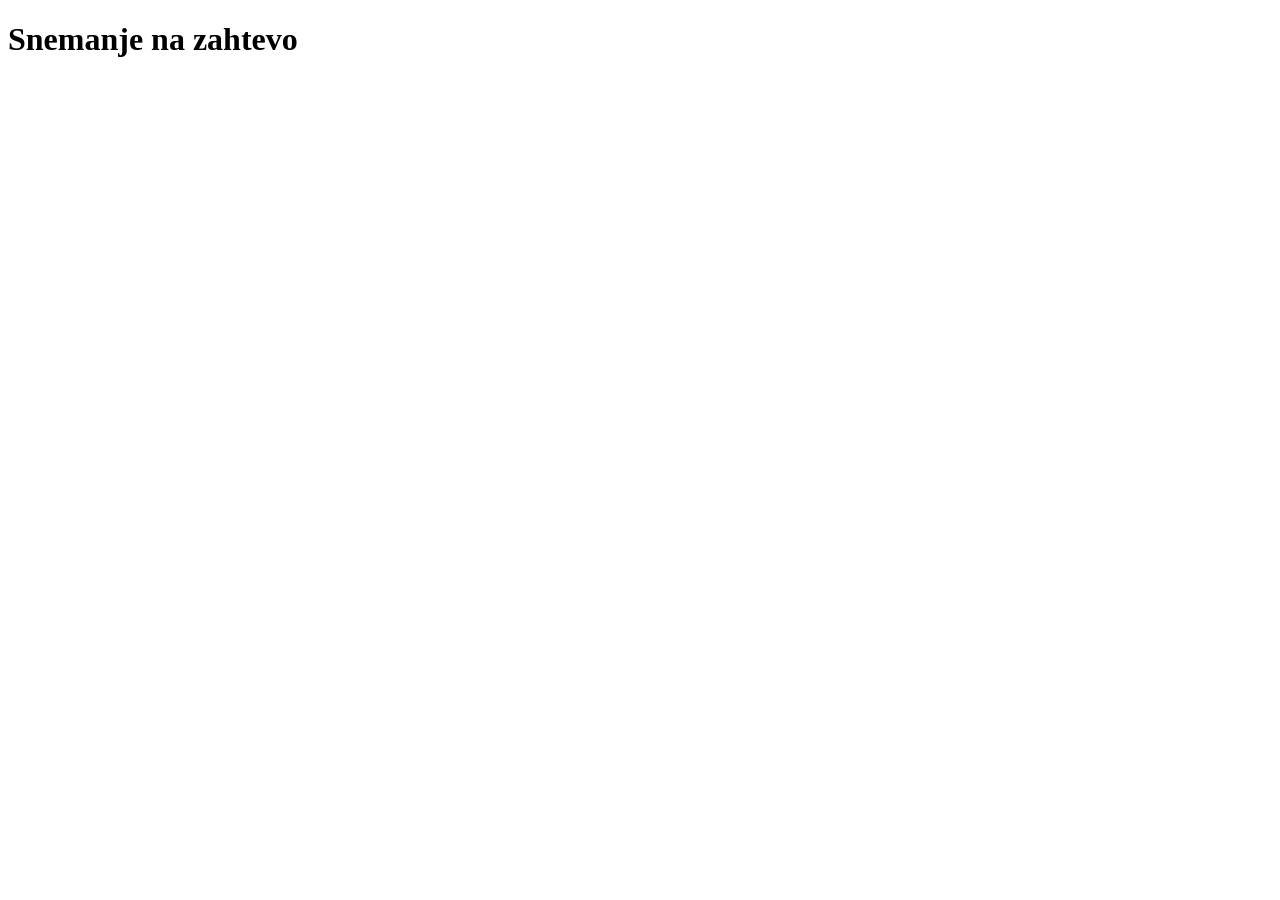
==== index.html @ 516a0b2d "Merge branch 'main' into Nikv" ====
<!doctype html>
<html lang="en">
  <head>
    <meta charset="utf-8">
    <meta name="viewport" content="width=device-width, initial-scale=1">
    <title>Bootstrap demo</title>
    <link href="https://cdn.jsdelivr.net/npm/bootstrap@5.3.8/dist/css/bootstrap.min.css" re>
  </head>
  <body>
    <script src="https://cdn.jsdelivr.net/npm/bootstrap@5.3.8/dist/js/bootstrap.bundle.min.js" integrity="sha384-FKyoEForCGlyvwx9Hj09JcYn3nv7wiPVlz7YYwJrWVcXK/BmnVDxM+D2scQbITxI" crossorigin="anonymous"></script>
    <script src="https://cdn.jsdelivr.net/npm/@popperjs/core@2.11.8/dist/umd/popper.min.js" integrity="sha384-I7E8VVD/ismYTF4hNIPjVp/Zjvgyol6VFvRkX/vR+Vc4jQkC+hVqc2pM8ODewa9r" crossorigin="anonymous"></script>
    <script src="https://cdn.jsdelivr.net/npm/bootstrap@5.3.8/dist/js/bootstrap.min.js" integrity="sha384-G/EV+4j2dNv+tEPo3++6LCgdCROaejBqfUeNjuKAiuXbjrxilcCdDz6ZAVfHWe1Y" crossorigin="anonymous"></script>
    
    <h1>Snemanje na zahtevo</h1>
    
  </body>
</html>
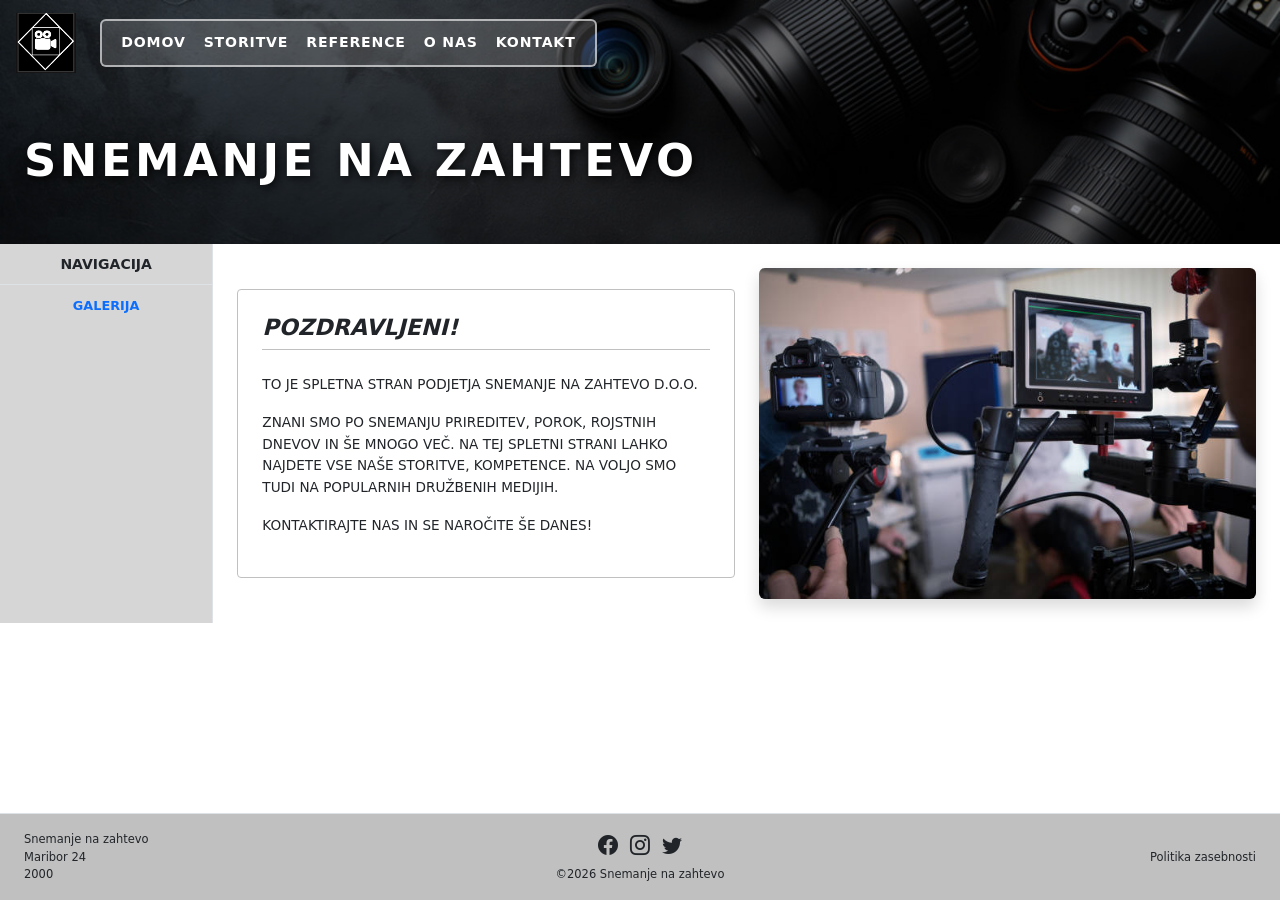
==== commit 641d34b0: "index" ====
--- a/index.html
+++ b/index.html
@@ -1,17 +1,123 @@
-<!doctype html>
-<html lang="en">
-  <head>
-    <meta charset="utf-8">
-    <meta name="viewport" content="width=device-width, initial-scale=1">
-    <title>Bootstrap demo</title>
-    <link href="https://cdn.jsdelivr.net/npm/bootstrap@5.3.8/dist/css/bootstrap.min.css" re>
-  </head>
-  <body>
-    <script src="https://cdn.jsdelivr.net/npm/bootstrap@5.3.8/dist/js/bootstrap.bundle.min.js" integrity="sha384-FKyoEForCGlyvwx9Hj09JcYn3nv7wiPVlz7YYwJrWVcXK/BmnVDxM+D2scQbITxI" crossorigin="anonymous"></script>
-    <script src="https://cdn.jsdelivr.net/npm/@popperjs/core@2.11.8/dist/umd/popper.min.js" integrity="sha384-I7E8VVD/ismYTF4hNIPjVp/Zjvgyol6VFvRkX/vR+Vc4jQkC+hVqc2pM8ODewa9r" crossorigin="anonymous"></script>
-    <script src="https://cdn.jsdelivr.net/npm/bootstrap@5.3.8/dist/js/bootstrap.min.js" integrity="sha384-G/EV+4j2dNv+tEPo3++6LCgdCROaejBqfUeNjuKAiuXbjrxilcCdDz6ZAVfHWe1Y" crossorigin="anonymous"></script>
-    
-    <h1>Snemanje na zahtevo</h1>
-    
-  </body>
+<!DOCTYPE html>
+<html lang="sl">
+<head>
+  <meta charset="UTF-8">
+  <meta name="viewport" content="width=device-width, initial-scale=1.0">
+  <title>Snemanje na zahtevo</title>
+
+  <link href="https://cdn.jsdelivr.net/npm/bootstrap@5.3.3/dist/css/bootstrap.min.css" rel="stylesheet">
+  <link href="https://cdn.jsdelivr.net/npm/bootstrap-icons@1.11.3/font/bootstrap-icons.min.css" rel="stylesheet">
+  <link href="style.css" rel="stylesheet">
+</head>
+
+<body>
+
+  <!-- NAVBAR -->
+  <div class="hero-wrapper">
+
+    <!-- NAVIGACIJA -->
+    <nav class="navbar navbar-expand-lg">
+  <div class="container-fluid px-3">
+
+    <div class="d-flex align-items-center nav-box">
+      <!-- Logo -->
+      <a class="navbar-brand" href="index.html">
+        <img src="slike/logotiprss.png" alt="Logo" height="60">
+      </a>
+
+      <!-- Meni  -->
+      <div class="menu-okvir ms-2">
+        <ul class="navbar-nav flex-row">
+          <li class="nav-item"><a class="nav-link fw-semibold px-2" href="index.html">DOMOV</a></li>
+          <li class="nav-item"><a class="nav-link fw-semibold px-2" href="storitve.html">STORITVE</a></li>
+          <li class="nav-item"><a class="nav-link fw-semibold px-2" href="reference.html">REFERENCE</a></li>
+          <li class="nav-item"><a class="nav-link fw-semibold px-2" href="onas.html">O NAS</a></li>
+          <li class="nav-item"><a class="nav-link fw-semibold px-2" href="kontakt.html">KONTAKT</a></li>
+        </ul>
+      </div>
+    </div>
+
+  </div>
+</nav>
+
+    <!-- NASLOV -->
+    <div class="hero-title-area px-4 py-5">
+      <h1 class="text-white fw-bold text-uppercase">Snemanje na zahtevo</h1>
+    </div>
+
+  </div>
+
+  <!-- GLAVNA VSEBINA -->
+  <main class="container-fluid px-0">
+    <div class="row g-0">
+
+      <!-- SIDEBAR -->
+      <div class="col-2 sidebar border-end">
+        <div class="p-2 text-center border-bottom">
+          <span class="fw-bold small text-uppercase">Navigacija</span>
+        </div>
+        <div class="p-2 text-center">
+          <a href="Galerija.html" class="sidebar-link text-uppercase fw-bold small">Galerija</a>
+        </div>
+      </div>
+
+     
+      <div class="col-10 p-4">
+        <div class="row align-items-center">
+
+          
+          <div class="col-md-6">
+            <div class="vsebina-box p-4 border">
+              <h2 class="fw-bold fst-italic mb-4">POZDRAVLJENI!</h2>
+              <p>TO JE SPLETNA STRAN PODJETJA SNEMANJE NA ZAHTEVO D.O.O.</p>
+              <p>
+                ZNANI SMO PO SNEMANJU PRIREDITEV, POROK, ROJSTNIH DNEVOV IN ŠE MNOGO VEČ. 
+                NA TEJ SPLETNI STRANI LAHKO NAJDETE VSE NAŠE STORITVE, KOMPETENCE. 
+                NA VOLJO SMO TUDI NA POPULARNIH DRUŽBENIH MEDIJIH.
+              </p>
+              <p>KONTAKTIRAJTE NAS IN SE NAROČITE ŠE DANES!</p>
+            </div>
+          </div>
+
+          <div class="col-md-6">
+            <img src="slike/slika.stojalo.jpg" class="img-fluid rounded shadow">
+          </div>
+
+        </div>
+      </div>
+
+    </div>
+  </main>
+
+  <!-- FOOTER -->
+  <footer class="footer-main border-top">
+    <div class="container-fluid px-4 py-3">
+      <div class="row align-items-center">
+
+        <div class="col-md-3">
+          <p class="mb-0 small">Snemanje na zahtevo</p>
+          <p class="mb-0 small">Maribor 24</p>
+          <p class="mb-0 small">2000</p>
+        </div>
+
+        <div class="col-md-6 text-center">
+          <div class="mb-1">
+            <a href="#" class="text-dark me-2"><i class="bi bi-facebook fs-5"></i></a>
+            <a href="#" class="text-dark me-2"><i class="bi bi-instagram fs-5"></i></a>
+            <a href="#" class="text-dark"><i class="bi bi-twitter fs-5"></i></a>
+          </div>
+          <small>&copy;2026 Snemanje na zahtevo</small>
+        </div>
+
+        <div class="col-md-3 text-end">
+          <a href="#" class="small text-dark">Politika zasebnosti</a>
+        </div>
+
+      </div>
+    </div>
+  </footer>
+
+  <script src="https://cdn.jsdelivr.net/npm/bootstrap@5.3.3/dist/js/bootstrap.bundle.min.js"></script>
+
+</body>
 </html>
--- a/style.css
+++ b/style.css
@@ -0,0 +1,147 @@
+.hero-wrapper {
+  background-image: url("slike/background.k.jpg");
+  background-size: cover;
+  background-position: center top;
+  background-color: #222;
+  position: relative;
+}
+.hero-wrapper::before {
+  content: "";
+  position: absolute;
+  top: 0;
+  left: 0;
+  width: 100%;
+  height: 100%;
+  background-color: rgba(0, 0, 0, 0.45);
+  z-index: 0;
+}
+.hero-wrapper .navbar,
+.hero-wrapper .hero-title-area {
+  position: relative;
+  z-index: 1;
+}
+
+.navbar {
+  background-color: transparent !important;
+}
+.navbar .navbar-brand img {
+  filter: brightness(1.2);
+}
+.navbar .nav-link {
+  color: #ffffff !important;
+  font-size: 0.88rem;
+  letter-spacing: 0.06em;
+  padding: 0.4rem 1rem;
+  border: 1px solid transparent;
+}
+.navbar .nav-link:hover {
+  border-color: #ffffff;
+  border-radius: 4px;
+}
+.navbar .navbar-toggler {
+  border-color: #ffffff;
+}
+.navbar .navbar-toggler .navbar-toggler-icon {
+  filter: invert(1);
+}
+
+.menu-okvir {
+  border: 2px solid rgba(255, 255, 255, 0.6);
+  border-radius: 6px;
+  padding: 4px 10px;
+  background-color: rgba(255, 255, 255, 0.15);
+}
+
+.hero-title-area h1 {
+  font-size: 2.8rem;
+  letter-spacing: 0.08em;
+  text-shadow: 2px 2px 10px rgba(0, 0, 0, 0.9);
+}
+
+.sidebar {
+  background-color: #d6d6d6;
+  min-height: 300px;
+}
+.sidebar .sidebar-link {
+  color: #0d6efd;
+  text-decoration: none;
+  font-size: 0.8rem;
+}
+.sidebar .sidebar-link:hover {
+  text-decoration: underline;
+}
+
+.vsebina-box {
+  background-color: #ffffff;
+  border-color: #c0c0c0 !important;
+  border-radius: 4px;
+}
+.vsebina-box h2 {
+  font-size: 1.4rem;
+  border-bottom: 1px solid #c0c0c0;
+  padding-bottom: 0.5rem;
+}
+.vsebina-box p {
+  font-size: 0.85rem;
+  line-height: 1.6;
+}
+
+.footer-main {
+  background-color: #c0c0c0;
+  font-size: 0.82rem;
+}
+.footer-main a {
+  text-decoration: none;
+}
+.footer-main a:hover {
+  text-decoration: underline;
+}
+
+img {
+  max-width: 100%;
+  display: block;
+}
+
+.storitev-box {
+  background-color: #ffffff;
+  border-color: #c0c0c0 !important;
+  border-radius: 6px;
+  font-weight: 600;
+  font-size: 0.85rem;
+  letter-spacing: 0.05em;
+  cursor: pointer;
+  min-height: 80px;
+  display: flex;
+  align-items: center;
+  justify-content: center;
+}
+.storitev-box:hover {
+  background-color: #d6d6d6;
+}
+
+body {
+  min-height: 100vh;
+  display: flex;
+  flex-direction: column;
+}
+
+main {
+  flex: 1;
+}
+
+.galerija-box {
+  border-radius: 12px;
+  overflow: hidden;
+  border: 2px solid #c0c0c0;
+}
+.galerija-box img {
+  width: 100% !important;
+  height: 200px !important;
+  object-fit: cover !important;
+}
+.galerija-box:hover {
+  border-color: #c8a84b;
+  opacity: 0.9;
+}
+
+/*# sourceMappingURL=style.css.map */
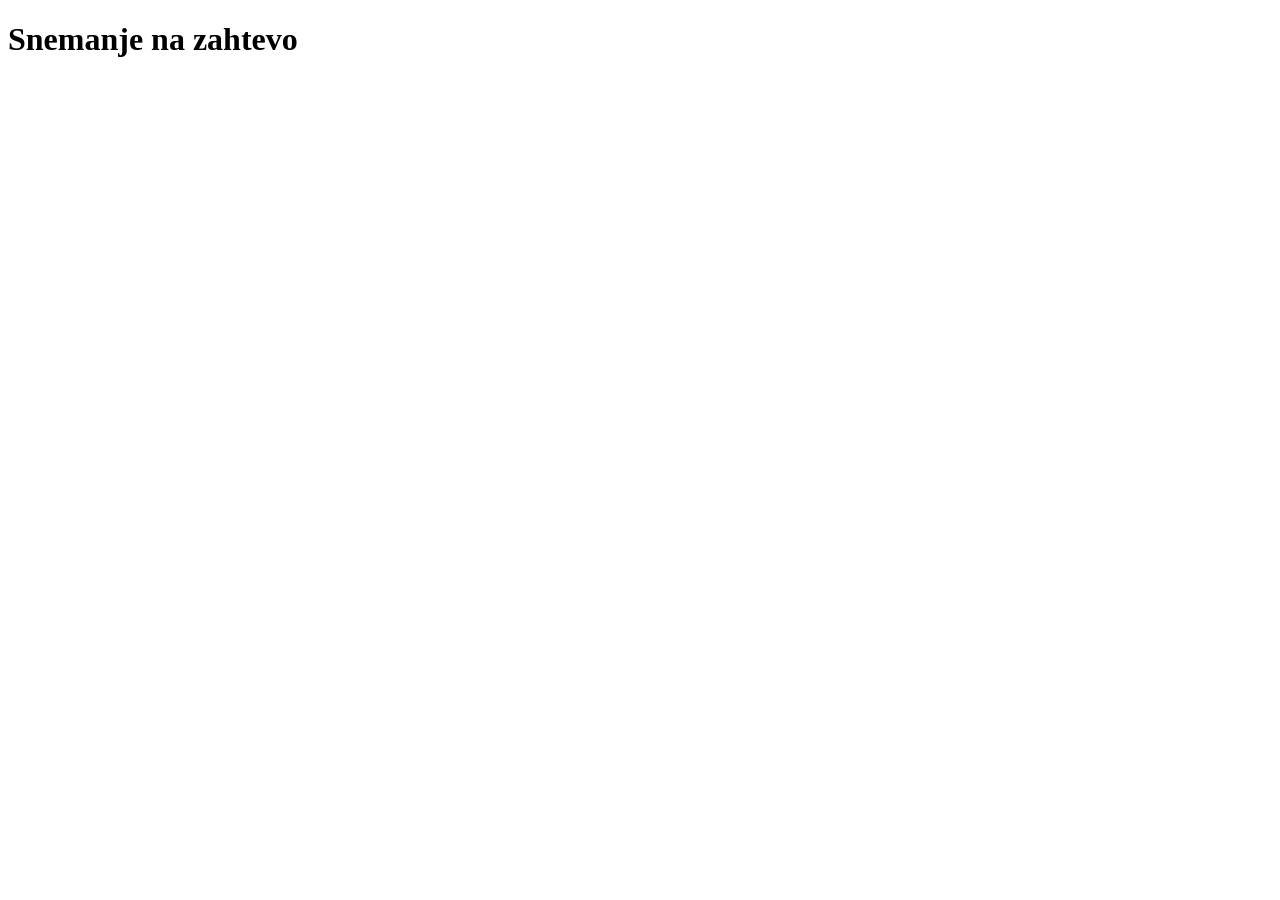
==== commit b5633846: "Style, index" ====
--- a/index.html
+++ b/index.html
@@ -1,123 +1,17 @@
-<!DOCTYPE html>
-<html lang="sl">
-<head>
-  <meta charset="UTF-8">
-  <meta name="viewport" content="width=device-width, initial-scale=1.0">
-  <title>Snemanje na zahtevo</title>
+<!doctype html>
+<html lang="en">
+  <head>
+    <meta charset="utf-8">
+    <meta name="viewport" content="width=device-width, initial-scale=1">
+    <title>Snemanje na zahtevo</title>
+    <link href="https://cdn.jsdelivr.net/npm/bootstrap@5.3.8/dist/css/bootstrap.min.css" re>
+  </head>
+  <body>
+    <script src="https://cdn.jsdelivr.net/npm/bootstrap@5.3.8/dist/js/bootstrap.bundle.min.js" integrity="sha384-FKyoEForCGlyvwx9Hj09JcYn3nv7wiPVlz7YYwJrWVcXK/BmnVDxM+D2scQbITxI" crossorigin="anonymous"></script>
+    <script src="https://cdn.jsdelivr.net/npm/@popperjs/core@2.11.8/dist/umd/popper.min.js" integrity="sha384-I7E8VVD/ismYTF4hNIPjVp/Zjvgyol6VFvRkX/vR+Vc4jQkC+hVqc2pM8ODewa9r" crossorigin="anonymous"></script>
+    <script src="https://cdn.jsdelivr.net/npm/bootstrap@5.3.8/dist/js/bootstrap.min.js" integrity="sha384-G/EV+4j2dNv+tEPo3++6LCgdCROaejBqfUeNjuKAiuXbjrxilcCdDz6ZAVfHWe1Y" crossorigin="anonymous"></script>
+    
+    <h1>Snemanje na zahtevo</h1>
 
-  <link href="https://cdn.jsdelivr.net/npm/bootstrap@5.3.3/dist/css/bootstrap.min.css" rel="stylesheet">
-  <link href="https://cdn.jsdelivr.net/npm/bootstrap-icons@1.11.3/font/bootstrap-icons.min.css" rel="stylesheet">
-  <link href="style.css" rel="stylesheet">
-</head>
-
-<body>
-
-  <!-- NAVBAR -->
-  <div class="hero-wrapper">
-
-    <!-- NAVIGACIJA -->
-    <nav class="navbar navbar-expand-lg">
-  <div class="container-fluid px-3">
-
-    <div class="d-flex align-items-center nav-box">
-      <!-- Logo -->
-      <a class="navbar-brand" href="index.html">
-        <img src="slike/logotiprss.png" alt="Logo" height="60">
-      </a>
-
-      <!-- Meni  -->
-      <div class="menu-okvir ms-2">
-        <ul class="navbar-nav flex-row">
-          <li class="nav-item"><a class="nav-link fw-semibold px-2" href="index.html">DOMOV</a></li>
-          <li class="nav-item"><a class="nav-link fw-semibold px-2" href="storitve.html">STORITVE</a></li>
-          <li class="nav-item"><a class="nav-link fw-semibold px-2" href="reference.html">REFERENCE</a></li>
-          <li class="nav-item"><a class="nav-link fw-semibold px-2" href="onas.html">O NAS</a></li>
-          <li class="nav-item"><a class="nav-link fw-semibold px-2" href="kontakt.html">KONTAKT</a></li>
-        </ul>
-      </div>
-    </div>
-
-  </div>
-</nav>
-
-    <!-- NASLOV -->
-    <div class="hero-title-area px-4 py-5">
-      <h1 class="text-white fw-bold text-uppercase">Snemanje na zahtevo</h1>
-    </div>
-
-  </div>
-
-  <!-- GLAVNA VSEBINA -->
-  <main class="container-fluid px-0">
-    <div class="row g-0">
-
-      <!-- SIDEBAR -->
-      <div class="col-2 sidebar border-end">
-        <div class="p-2 text-center border-bottom">
-          <span class="fw-bold small text-uppercase">Navigacija</span>
-        </div>
-        <div class="p-2 text-center">
-          <a href="Galerija.html" class="sidebar-link text-uppercase fw-bold small">Galerija</a>
-        </div>
-      </div>
-
-     
-      <div class="col-10 p-4">
-        <div class="row align-items-center">
-
-          
-          <div class="col-md-6">
-            <div class="vsebina-box p-4 border">
-              <h2 class="fw-bold fst-italic mb-4">POZDRAVLJENI!</h2>
-              <p>TO JE SPLETNA STRAN PODJETJA SNEMANJE NA ZAHTEVO D.O.O.</p>
-              <p>
-                ZNANI SMO PO SNEMANJU PRIREDITEV, POROK, ROJSTNIH DNEVOV IN ŠE MNOGO VEČ. 
-                NA TEJ SPLETNI STRANI LAHKO NAJDETE VSE NAŠE STORITVE, KOMPETENCE. 
-                NA VOLJO SMO TUDI NA POPULARNIH DRUŽBENIH MEDIJIH.
-              </p>
-              <p>KONTAKTIRAJTE NAS IN SE NAROČITE ŠE DANES!</p>
-            </div>
-          </div>
-
-          <div class="col-md-6">
-            <img src="slike/slika.stojalo.jpg" class="img-fluid rounded shadow">
-          </div>
-
-        </div>
-      </div>
-
-    </div>
-  </main>
-
-  <!-- FOOTER -->
-  <footer class="footer-main border-top">
-    <div class="container-fluid px-4 py-3">
-      <div class="row align-items-center">
-
-        <div class="col-md-3">
-          <p class="mb-0 small">Snemanje na zahtevo</p>
-          <p class="mb-0 small">Maribor 24</p>
-          <p class="mb-0 small">2000</p>
-        </div>
-
-        <div class="col-md-6 text-center">
-          <div class="mb-1">
-            <a href="#" class="text-dark me-2"><i class="bi bi-facebook fs-5"></i></a>
-            <a href="#" class="text-dark me-2"><i class="bi bi-instagram fs-5"></i></a>
-            <a href="#" class="text-dark"><i class="bi bi-twitter fs-5"></i></a>
-          </div>
-          <small>&copy;2026 Snemanje na zahtevo</small>
-        </div>
-
-        <div class="col-md-3 text-end">
-          <a href="#" class="small text-dark">Politika zasebnosti</a>
-        </div>
-
-      </div>
-    </div>
-  </footer>
-
-  <script src="https://cdn.jsdelivr.net/npm/bootstrap@5.3.3/dist/js/bootstrap.bundle.min.js"></script>
-
-</body>
+  </body>
 </html>
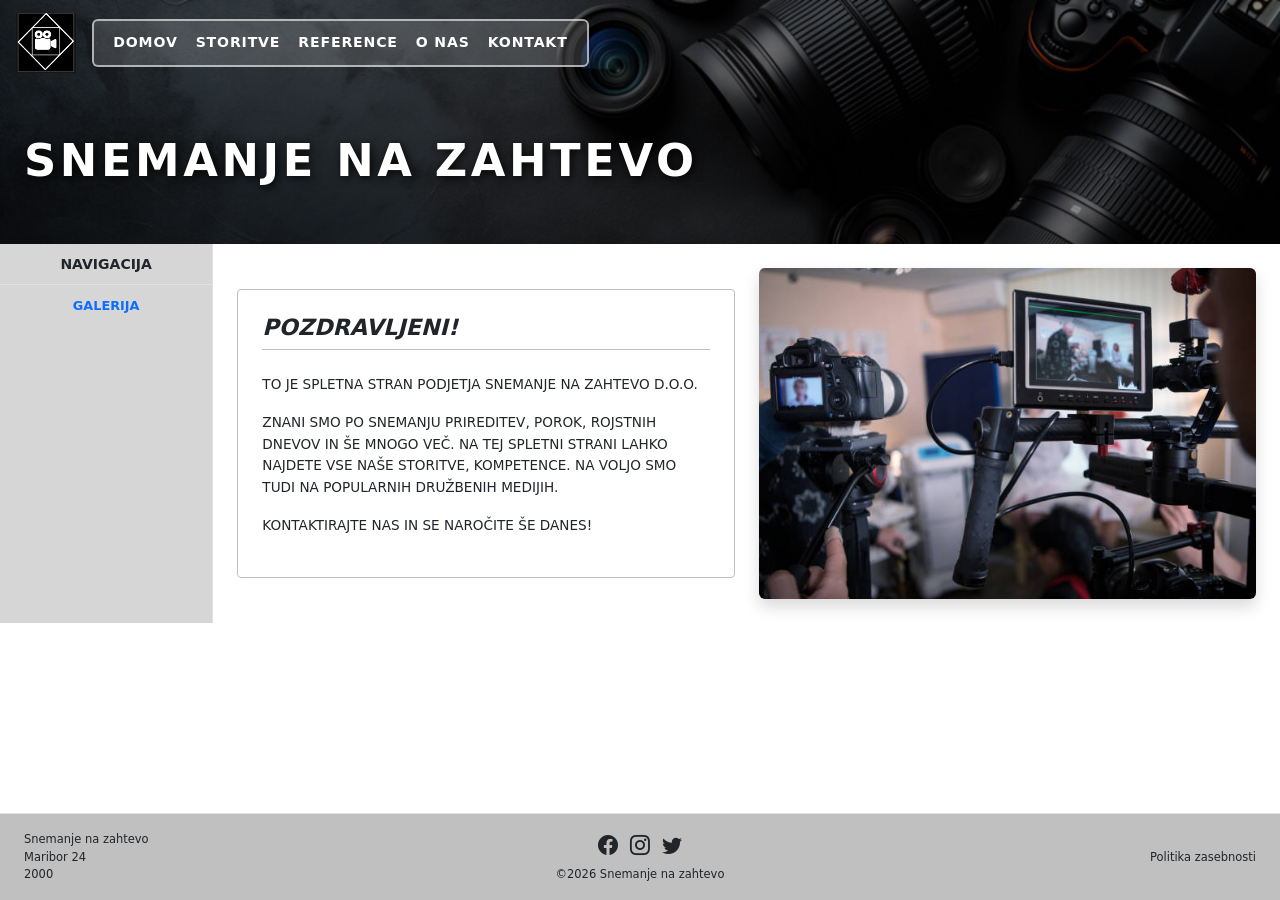
==== commit fcf6322b: "Hamburger meni Hamburger meni za mobilne naprave" ====
--- a/index.html
+++ b/index.html
@@ -1,17 +1,131 @@
-<!doctype html>
-<html lang="en">
-  <head>
-    <meta charset="utf-8">
-    <meta name="viewport" content="width=device-width, initial-scale=1">
-    <title>Snemanje na zahtevo</title>
-    <link href="https://cdn.jsdelivr.net/npm/bootstrap@5.3.8/dist/css/bootstrap.min.css" re>
-  </head>
-  <body>
-    <script src="https://cdn.jsdelivr.net/npm/bootstrap@5.3.8/dist/js/bootstrap.bundle.min.js" integrity="sha384-FKyoEForCGlyvwx9Hj09JcYn3nv7wiPVlz7YYwJrWVcXK/BmnVDxM+D2scQbITxI" crossorigin="anonymous"></script>
-    <script src="https://cdn.jsdelivr.net/npm/@popperjs/core@2.11.8/dist/umd/popper.min.js" integrity="sha384-I7E8VVD/ismYTF4hNIPjVp/Zjvgyol6VFvRkX/vR+Vc4jQkC+hVqc2pM8ODewa9r" crossorigin="anonymous"></script>
-    <script src="https://cdn.jsdelivr.net/npm/bootstrap@5.3.8/dist/js/bootstrap.min.js" integrity="sha384-G/EV+4j2dNv+tEPo3++6LCgdCROaejBqfUeNjuKAiuXbjrxilcCdDz6ZAVfHWe1Y" crossorigin="anonymous"></script>
-    
-    <h1>Snemanje na zahtevo</h1>
+<!DOCTYPE html>
+<html lang="sl">
+<head>
+  <meta charset="UTF-8">
+  <meta name="viewport" content="width=device-width, initial-scale=1.0">
+  <title>Snemanje na zahtevo</title>
 
-  </body>
+  <link href="https://cdn.jsdelivr.net/npm/bootstrap@5.3.3/dist/css/bootstrap.min.css" rel="stylesheet">
+  <link href="https://cdn.jsdelivr.net/npm/bootstrap-icons@1.11.3/font/bootstrap-icons.min.css" rel="stylesheet">
+  <link href="style.css" rel="stylesheet">
+</head>
+
+<body>
+
+  <!-- NAVBAR -->
+  <div class="hero-wrapper">
+
+    <!-- NAVIGACIJA -->
+    <nav class="navbar navbar-expand-lg">
+  <div class="container-fluid px-3">
+
+    <div class="d-flex align-items-center nav-box">
+      <!-- Logo -->
+      <a class="navbar-brand" href="index.html">
+        <img src="slike/logotiprss.png" alt="Logo" height="60">
+      </a>
+
+      <!-- Hamburger toggler -->
+      <button class="navbar-toggler ms-2" type="button" data-bs-toggle="collapse" data-bs-target="#navbarNav" aria-controls="navbarNav" aria-expanded="false" aria-label="Toggle navigation">
+        <span class="navbar-toggler-icon"></span>
+      </button>
+    </div>
+
+    <!-- Meni -->
+    <div class="collapse navbar-collapse" id="navbarNav">
+      <div class="menu-okvir">
+        <ul class="navbar-nav flex-row">
+          <li class="nav-item"><a class="nav-link fw-semibold px-2" href="index.html">DOMOV</a></li>
+          <li class="nav-item"><a class="nav-link fw-semibold px-2" href="storitve.html">STORITVE</a></li>
+          <li class="nav-item"><a class="nav-link fw-semibold px-2" href="reference.html">REFERENCE</a></li>
+          <li class="nav-item"><a class="nav-link fw-semibold px-2" href="onas.html">O NAS</a></li>
+          <li class="nav-item"><a class="nav-link fw-semibold px-2" href="kontakt.html">KONTAKT</a></li>
+        </ul>
+      </div>
+    </div>
+
+  </div>
+</nav>
+
+    <!-- NASLOV -->
+    <div class="hero-title-area px-4 py-5">
+      <h1 class="text-white fw-bold text-uppercase">Snemanje na zahtevo</h1>
+    </div>
+
+  </div>
+
+  <!-- GLAVNA VSEBINA -->
+  <main class="container-fluid px-0">
+    <div class="row g-0">
+
+      <!-- SIDEBAR -->
+      <div class="col-2 sidebar border-end">
+        <div class="p-2 text-center border-bottom">
+          <span class="fw-bold small text-uppercase">Navigacija</span>
+        </div>
+        <div class="p-2 text-center">
+          <a href="Galerija.html" class="sidebar-link text-uppercase fw-bold small">Galerija</a>
+        </div>
+      </div>
+
+     
+      <div class="col-10 p-4">
+        <div class="row align-items-center">
+
+          
+          <div class="col-md-6">
+            <div class="vsebina-box p-4 border">
+              <h2 class="fw-bold fst-italic mb-4">POZDRAVLJENI!</h2>
+              <p>TO JE SPLETNA STRAN PODJETJA SNEMANJE NA ZAHTEVO D.O.O.</p>
+              <p>
+                ZNANI SMO PO SNEMANJU PRIREDITEV, POROK, ROJSTNIH DNEVOV IN ŠE MNOGO VEČ. 
+                NA TEJ SPLETNI STRANI LAHKO NAJDETE VSE NAŠE STORITVE, KOMPETENCE. 
+                NA VOLJO SMO TUDI NA POPULARNIH DRUŽBENIH MEDIJIH.
+              </p>
+              <p>KONTAKTIRAJTE NAS IN SE NAROČITE ŠE DANES!</p>
+            </div>
+          </div>
+
+          <div class="col-md-6">
+            <img src="slike/slika.stojalo.jpg" class="img-fluid rounded shadow">
+          </div>
+
+        </div>
+      </div>
+
+    </div>
+  </main>
+
+  <!-- FOOTER -->
+  <footer class="footer-main border-top">
+    <div class="container-fluid px-4 py-3">
+      <div class="row align-items-center">
+
+        <div class="col-md-3">
+          <p class="mb-0 small">Snemanje na zahtevo</p>
+          <p class="mb-0 small">Maribor 24</p>
+          <p class="mb-0 small">2000</p>
+        </div>
+
+        <div class="col-md-6 text-center">
+          <div class="mb-1">
+            <a href="#" class="text-dark me-2"><i class="bi bi-facebook fs-5"></i></a>
+            <a href="#" class="text-dark me-2"><i class="bi bi-instagram fs-5"></i></a>
+            <a href="#" class="text-dark"><i class="bi bi-twitter fs-5"></i></a>
+          </div>
+          <small>&copy;2026 Snemanje na zahtevo</small>
+        </div>
+
+        <div class="col-md-3 text-end">
+          <a href="#" class="small text-dark">Politika zasebnosti</a>
+        </div>
+
+      </div>
+    </div>
+  </footer>
+
+  <script src="https://cdn.jsdelivr.net/npm/bootstrap@5.3.3/dist/js/bootstrap.bundle.min.js"></script>
+
+</body>
+
 </html>
--- a/style.css
+++ b/style.css
@@ -0,0 +1,147 @@
+.hero-wrapper {
+  background-image: url("slike/background.k.jpg");
+  background-size: cover;
+  background-position: center top;
+  background-color: #222;
+  position: relative;
+}
+.hero-wrapper::before {
+  content: "";
+  position: absolute;
+  top: 0;
+  left: 0;
+  width: 100%;
+  height: 100%;
+  background-color: rgba(0, 0, 0, 0.45);
+  z-index: 0;
+}
+.hero-wrapper .navbar,
+.hero-wrapper .hero-title-area {
+  position: relative;
+  z-index: 1;
+}
+
+.navbar {
+  background-color: transparent !important;
+}
+.navbar .navbar-brand img {
+  filter: brightness(1.2);
+}
+.navbar .nav-link {
+  color: #ffffff !important;
+  font-size: 0.88rem;
+  letter-spacing: 0.06em;
+  padding: 0.4rem 1rem;
+  border: 1px solid transparent;
+}
+.navbar .nav-link:hover {
+  border-color: #ffffff;
+  border-radius: 4px;
+}
+.navbar .navbar-toggler {
+  border-color: #ffffff;
+}
+.navbar .navbar-toggler .navbar-toggler-icon {
+  filter: invert(1);
+}
+
+.menu-okvir {
+  border: 2px solid rgba(255, 255, 255, 0.6);
+  border-radius: 6px;
+  padding: 4px 10px;
+  background-color: rgba(255, 255, 255, 0.15);
+}
+
+.hero-title-area h1 {
+  font-size: 2.8rem;
+  letter-spacing: 0.08em;
+  text-shadow: 2px 2px 10px rgba(0, 0, 0, 0.9);
+}
+
+.sidebar {
+  background-color: #d6d6d6;
+  min-height: 300px;
+}
+.sidebar .sidebar-link {
+  color: #0d6efd;
+  text-decoration: none;
+  font-size: 0.8rem;
+}
+.sidebar .sidebar-link:hover {
+  text-decoration: underline;
+}
+
+.vsebina-box {
+  background-color: #ffffff;
+  border-color: #c0c0c0 !important;
+  border-radius: 4px;
+}
+.vsebina-box h2 {
+  font-size: 1.4rem;
+  border-bottom: 1px solid #c0c0c0;
+  padding-bottom: 0.5rem;
+}
+.vsebina-box p {
+  font-size: 0.85rem;
+  line-height: 1.6;
+}
+
+.footer-main {
+  background-color: #c0c0c0;
+  font-size: 0.82rem;
+}
+.footer-main a {
+  text-decoration: none;
+}
+.footer-main a:hover {
+  text-decoration: underline;
+}
+
+img {
+  max-width: 100%;
+  display: block;
+}
+
+.storitev-box {
+  background-color: #ffffff;
+  border-color: #c0c0c0 !important;
+  border-radius: 6px;
+  font-weight: 600;
+  font-size: 0.85rem;
+  letter-spacing: 0.05em;
+  cursor: pointer;
+  min-height: 80px;
+  display: flex;
+  align-items: center;
+  justify-content: center;
+}
+.storitev-box:hover {
+  background-color: #d6d6d6;
+}
+
+body {
+  min-height: 100vh;
+  display: flex;
+  flex-direction: column;
+}
+
+main {
+  flex: 1;
+}
+
+.galerija-box {
+  border-radius: 12px;
+  overflow: hidden;
+  border: 2px solid #c0c0c0;
+}
+.galerija-box img {
+  width: 100% !important;
+  height: 200px !important;
+  object-fit: cover !important;
+}
+.galerija-box:hover {
+  border-color: #c8a84b;
+  opacity: 0.9;
+}
+
+/*# sourceMappingURL=style.css.map */
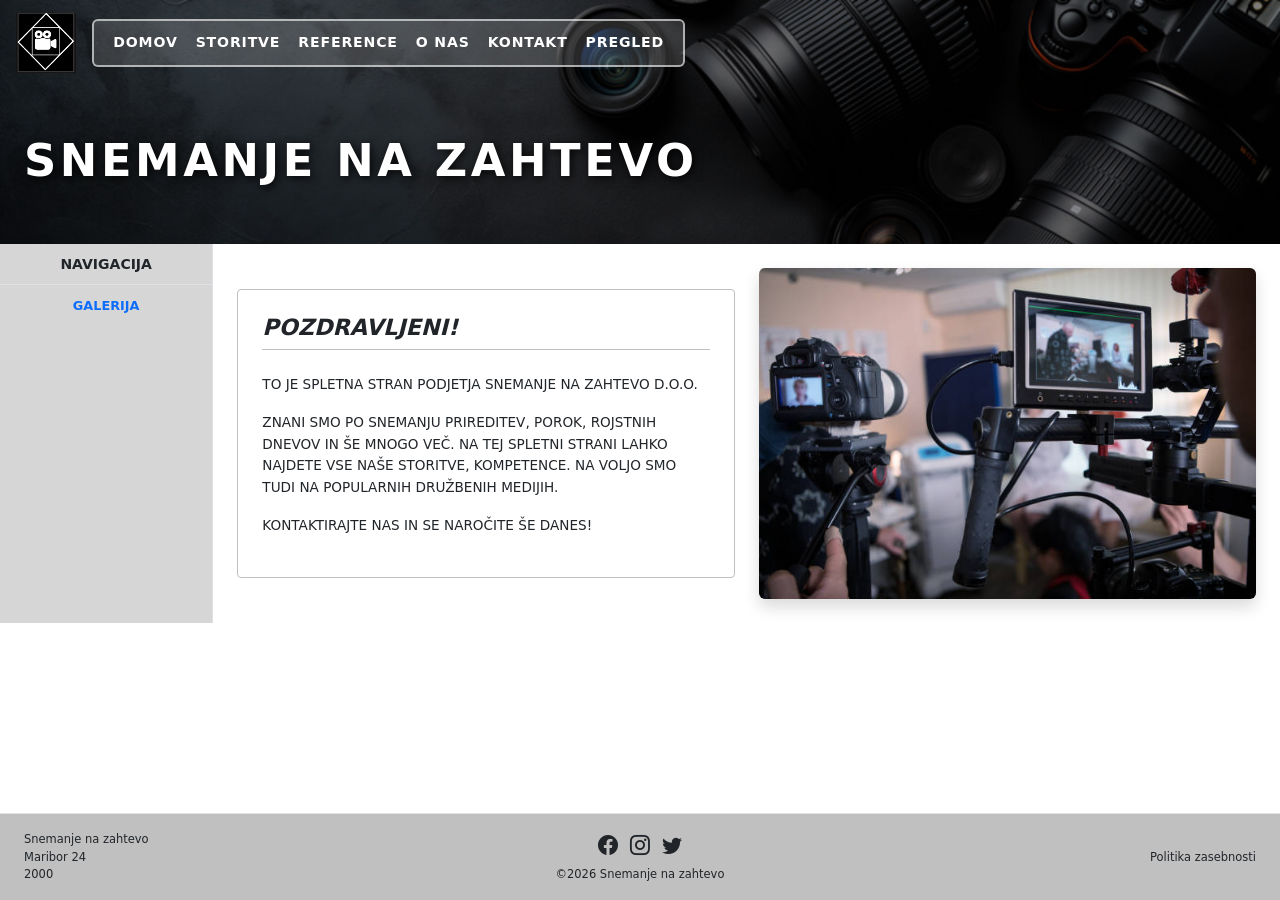
==== commit 298a9e38: "dodajanje povezave nal8 urejanja.itd" ====
--- a/index.html
+++ b/index.html
@@ -39,7 +39,8 @@
           <li class="nav-item"><a class="nav-link fw-semibold px-2" href="storitve.html">STORITVE</a></li>
           <li class="nav-item"><a class="nav-link fw-semibold px-2" href="reference.html">REFERENCE</a></li>
           <li class="nav-item"><a class="nav-link fw-semibold px-2" href="onas.html">O NAS</a></li>
-          <li class="nav-item"><a class="nav-link fw-semibold px-2" href="kontakt.html">KONTAKT</a></li>
+          <li class="nav-item"><a class="nav-link fw-semibold px-2" href="kontakt.php">KONTAKT</a></li>
+          <li class="nav-item"><a class="nav-link fw-semibold px-2 text-danger" href="pregled.php">PREGLED</a></li>
         </ul>
       </div>
     </div>
@@ -59,7 +60,7 @@
     <div class="row g-0">
 
       <!-- SIDEBAR -->
-      <div class="col-2 sidebar border-end">
+      <div class="col-12 col-lg-2 sidebar border-end order-last order-lg-first">
         <div class="p-2 text-center border-bottom">
           <span class="fw-bold small text-uppercase">Navigacija</span>
         </div>
@@ -69,7 +70,7 @@
       </div>
 
      
-      <div class="col-10 p-4">
+      <div class="col-12 col-lg-10 p-4">
         <div class="row align-items-center">
 
           
